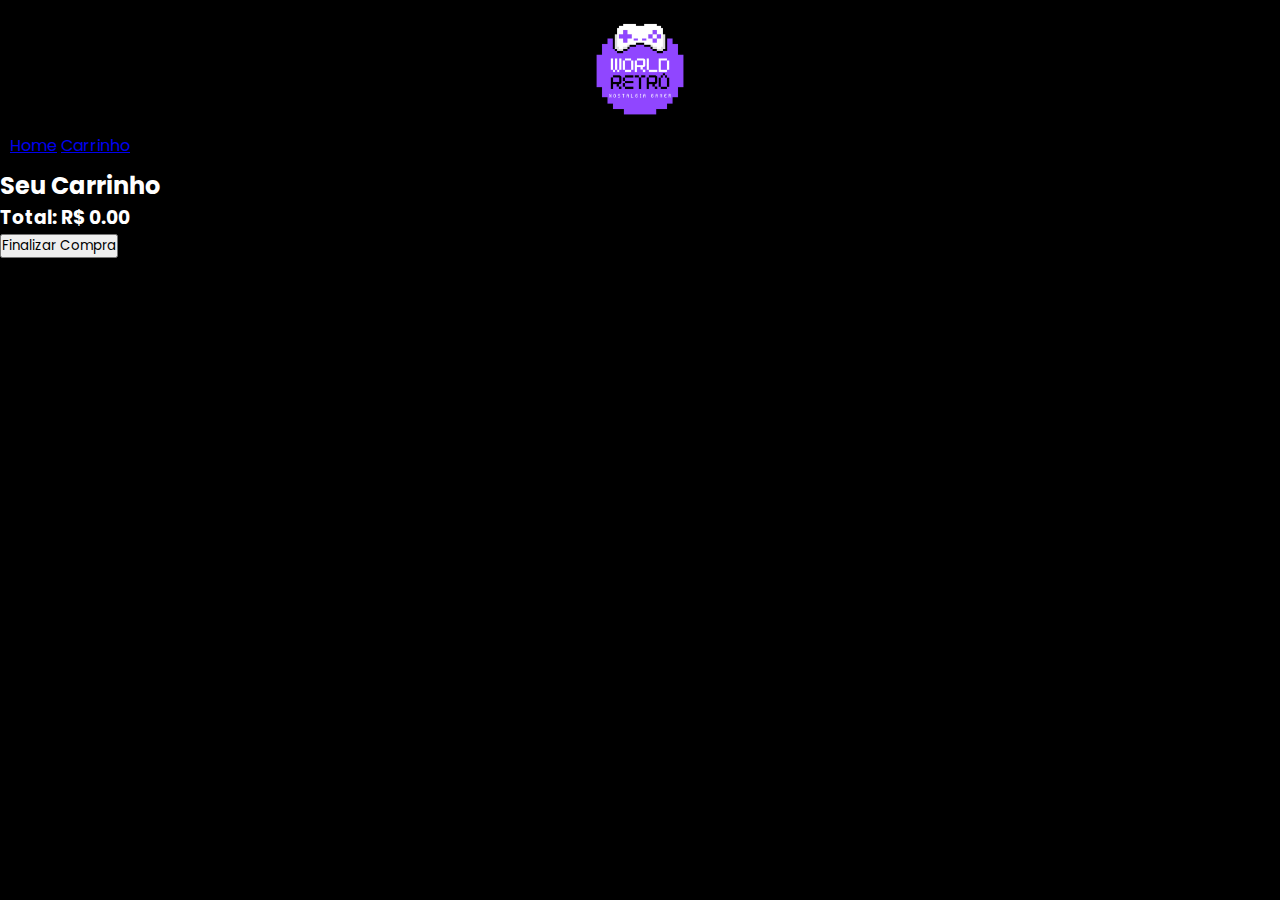
==== carrinho.html @ 5c6ddb3b "." ====
<!DOCTYPE html>
<html lang="pt-BR">
<head>
  <meta charset="UTF-8">
  <meta name="viewport" content="width=device-width, initial-scale=1.0">
  <link rel="stylesheet" href="style.css">
  <link rel="stylesheet" href="https://cdnjs.cloudflare.com/ajax/libs/font-awesome/6.0.0-beta3/css/all.min.css">
  <link rel="shortcut icon" href="imagens/favicon.png" type="image/x-icon">
  <link href="https://cdn.jsdelivr.net/npm/bootstrap-icons/font/bootstrap-icons.css" rel="stylesheet">
  <link href="https://cdnjs.cloudflare.com/ajax/libs/font-awesome/6.0.0-beta3/css/all.min.css" rel="stylesheet">
  <title>Carrinho - World Retrô</title>
</head>
<body>

<header>
  <div class="interface">
    <div class="logo">
      <img src="imagens/logo.png" alt="Logo World Retrô">
    </div>
    <nav>
      <a href="index.html">Home</a>
      <a href="carrinho.html">Carrinho</a>
    </nav>
  </div>
</header>

<main>
  <section class="carrinho">
    <h2>Seu Carrinho</h2>
    <div id="cartItems"></div> <!-- Aqui os itens do carrinho serão exibidos -->
    <div id="cartTotal">
      <h3>Total: R$ <span id="totalPrice">0,00</span></h3>
      <button onclick="finalizarCompra()">Finalizar Compra</button>
    </div>
  </section>
</main>

<script>
// Recuperando o carrinho do localStorage
let cart = JSON.parse(localStorage.getItem('cart')) || [];

// Função para atualizar a tela do carrinho
function updateCart() {
  const cartItemsDiv = document.getElementById('cartItems');
  const totalPriceElement = document.getElementById('totalPrice');

  // Limpa os itens atuais
  cartItemsDiv.innerHTML = '';

  // Adiciona os produtos ao carrinho
  cart.forEach((item, index) => {
    const itemDiv = document.createElement('div');
    itemDiv.classList.add('cart-item');
    itemDiv.innerHTML = `
      <p><strong>${item.name}</strong></p>
      <p>Preço: R$ ${item.price}</p>
      <button onclick="removeFromCart(${index})">Remover</button>
    `;
    cartItemsDiv.appendChild(itemDiv);
  });

  // Atualiza o total
  const total = cart.reduce((sum, item) => sum + parseFloat(item.price.replace('R$', '').replace(',', '.')), 0);
  totalPriceElement.textContent = total.toFixed(2);
}

// Função para remover um item do carrinho
function removeFromCart(index) {
  cart.splice(index, 1);  // Remove o item do carrinho
  localStorage.setItem('cart', JSON.stringify(cart));  // Salva novamente no localStorage
  updateCart();  // Atualiza a tela
}

// Função para finalizar a compra (apenas exibe uma mensagem)
function finalizarCompra() {
  alert('Compra finalizada com sucesso!');
  cart = [];  // Limpa o carrinho
  localStorage.setItem('cart', JSON.stringify(cart));  // Atualiza o carrinho no localStorage
  updateCart();  // Atualiza a tela
}

// Inicializa o carrinho
updateCart();
</script>

</body>
</html>
---- style.css ----
@charset "UTF-8";

@import url('https://fonts.googleapis.com/css2?family=Poppins:ital,wght@0,100;0,200;0,300;0,400;0,500;0,600;0,700;0,800;0,900;1,100;1,200;1,300;1,400;1,500;1,600;1,700;1,800;1,900&display=swap');

:root {
    --font1: 'Poppins', cursive, sans-serif;
    --primary-color: blueviolet;
    --secondary-color: darkviolet;
    --text-color: white;
    --background-color: black;
    --transition: .2s;
}

* {
    margin: 0;
    padding: 0;
    box-sizing: border-box;
    font-family: var(--font1);
}

html {
    scroll-behavior: smooth;
}

body {
    background-color: var(--background-color);
    color: var(--text-color);
    margin: 0;
}

header {
    position: relative;
    background-color: var(--background-color);
    width: 100%;
}

/* Cabeçalho e logo */
.interface {
    display: flex;
    flex-direction: column;
    justify-content: flex-start;
    align-items: center;
    padding: 10px;
    width: 100%;
}
    
header .logo img {
    width: 100px;
    height: auto;
    padding: 8px 0;
    cursor: pointer;
}


/* Estilos do campo de pesquisa */
.search {
    display: flex;
    justify-content: center;
    align-items: center;
    width: 100%; /* Ajuste para garantir que ocupe toda a largura disponível */
    margin: 15px 0;
}

.search input {
    width: 30%; /* Ajuste o tamanho do input para ficar proporcional */
    padding: 8px;
    border: 1px solid #ccc;
    border-radius: 4px;
    font-size: 16px;
}

.search button {
    background-color: blueviolet;
    border: none;
    padding: 10px 15px;
    cursor: pointer;
    border-radius: 4px;
    margin-left: 10px; /* Um pouco mais de espaço entre o botão e o input */
}

.search button i {
    color: white;
    font-size: 16px;
}


/*menu*/
nav {
    width: 100%;
}

.nav-menu {
    background-color: blueviolet;
    padding: 10px;
    margin-top: 10px;
    display: flex;
    justify-content: center;
    align-items: center;
    gap: 20px;
    width: 100%;
    z-index: 999;
    flex-wrap: wrap;
}

.nav-menu a {
    color: white;
    text-decoration: none;
    font-size: 16px;
    letter-spacing: 1.5px;
    transition: var(--transition);
}

.nav-menu a:hover {
    display: inline-block;
    transform: scale(1.07);
    transition: .2s;
    letter-spacing: 2px;
}

.hamburger-menu {
    display: none;
}

.actions {
    position: absolute;
    top: 30px;
    right: 20px;
    display: flex;
    gap: 5px;
}

.cadastro, .cart {
    background-color: var(--primary-color);
    padding: 8px 18px;
    border-radius: 10px;
    box-shadow: 0 2px 5px rgba(0, 0, 0, 0.2);
    text-align: center;
    transition: var(--transition);
    margin-right: 10px;
    display: flex;
    justify-content: center;
    align-items: center;
    width: 50px;
    height: 50px;
}

.cadastro a, .cart a {
    text-decoration: none;
    color: var(--text-color);
    font-size: 24px;
}

.cadastro a:hover, .cart a:hover {
    transform: scale(1.07);
}

/* Contador de itens no carrinho */
.cart {
    position: relative;
}

.cart span {
    position: absolute;
    top: -5px;
    right: -5px;
    background-color: red;
    color: white;
    font-size: 12px;
    font-weight: bold;
    border-radius: 50%;
    width: 18px;
    height: 18px;
    display: flex;
    justify-content: center;
    align-items: center;
}

/* Contêiner do banner */
.banner-container {
    position: relative;
    width: 100%;
    overflow: hidden;
}
  
/* Estilo para cada banner */
.banner {
    display: none; 
    width: 100%;
}

.banner img {
    width: 100%;
    height: auto;
    border-radius: 10px;
}

/* Apenas o banner ativo será exibido */
.banner.active {
    display: block;
}

/* Estilo das setas de navegação */
.arrow {
    position: absolute;
    top: 50%;
    transform: translateY(-50%);
    font-size: 30px;
    color: white;
    background-color: rgba(0, 0, 0, 0.5);
    padding: 10px;
    cursor: pointer;
    border-radius: 50%;
    z-index: 999;
}

.arrow.left {
    left: 10px;
}

.arrow.right {
    right: 10px;
}

.voltar-menu {
    margin: 8px 0;
    text-align: left;
}

.btn-voltar {
    display: inline-block;
    font-size: 14px;
    margin-left: 10px;
    padding: 8px 16px;
    background-color: blueviolet;
    color: white;
    text-decoration: none;
    border-radius: 5px;
    transition: background-color 0.3s ease;
}

.btn-voltar:hover {
    background-color: darkviolet;
}

/* Categorias */
.categorias {
    margin: 20px 0;
    text-align: center;
}

.cate ul {
    list-style: none;
    display: flex;
    justify-content: center;
    gap: 15px;
}

.cate button {
    padding: 10px 20px;
    font-size: 14px;
    background-color: var(--primary-color);
    color: var(--text-color);
    border: none;
    border-radius: 5px;
    cursor: pointer;
    transition: var(--transition);
}

.cate button:hover {
    background-color: var(--secondary-color);
    transform: scale(1.07);
}


/* Produtos */
.produtos {
    margin: 40px 0;
    text-align: center;
}
.produtos-container {
    position: relative;
    display: flex;
    align-items: center;
}

.produtos h2 {
    font-size: 25px;
    margin-top: 10px;
    margin-bottom: 20px;
    background-color: #6a0dad99;
}

.produtos-lista {
    display: flex;
    gap: 10px;
    overflow: hidden;
    width: 100%;
}

.produto-card {
    background-color: #fff;
    border-radius: 10px;
    box-shadow: 0 4px 10px rgba(0, 0, 0, 0.1);
    overflow: hidden;
    text-align: center;
    transition: var(--transition);
    width: 220px;
    padding: 7px;
    margin: 4px;
}

.scroll-left, .scroll-right {
    background-color: transparent;
    border: none;
    font-size: 30px;
    color: #333;
    position: absolute;
    top: 50%;
    transform: translateY(-50%);
    cursor: pointer;
    z-index: 10;
}

.scroll-left {
    left: 0;
}

.scroll-right {
    right: 0;
}

.scroll-left:hover, .scroll-right:hover {
    color: #6c63ff;
}

/* Adiciona um estilo de rolagem (opcional) */
.produtos-lista::-webkit-scrollbar {
    height: 8px;
}

.produtos-lista::-webkit-scrollbar-thumb {
    background-color: rgba(0, 0, 0, 0.5);
    border-radius: 4px;
}

.produto-card:hover {
    transform: scale(1.05);
    box-shadow: 0 6px 15px rgba(0, 0, 0, 0.2);
}

.produto-card img {
    width: 80%;
    max-width: 200px;
    height: auto;
    border-radius: 8px;
    display: block;
    margin: 0 auto;
}

/* Estilo para o parcelamento */
.produto-card .parcelamento {
    font-size: 14px;
    color: #c10d0d;
    margin-top: 3px;
    font-style: italic;
    font-weight: bold;
    visibility: visible;
    margin-bottom: 15px;
}

.produto-card h3 {
    color: rgb(97, 97, 97);
    font-size: 18px;
    margin: 10px 0;
}

.produto-card .preco {
    font-size: 17px;
    font-weight: bold;
    color: #27c038;
    margin: 10px 0;
}

.produto-card .desconto {
    font-size: 13px;
    font-weight: bold;
    color: #737573;
    margin: 10px 0;
    font-style: italic;
}

.produto-card button {
    background-color: var(--primary-color);
    color: #fff;
    padding: 10px 20px;
    border: none;
    border-radius: 10px;
    cursor: pointer;
    font-size: 16px;
    transition: var(--transition);
}

.produto-card button:hover {
    background-color: var(--secondary-color);
}

/* Estilos para o ícone do carrinho */
.cart {
    position: relative;
  }
  
  .cart a {
    display: flex;
    align-items: center;
    justify-content: center;
  }
  
  #cartCount {
    position: absolute;
    top: -5px;
    right: -5px;
    background-color: red;
    color: white;
    border-radius: 50%;
    padding: 3px 8px;
    font-size: 12px;
  }  

/* Modal - Estilos */
.modal {
    display: none;
    position: fixed;
    z-index: 1;
    left: 0;
    top: 0;
    width: 100%;
    height: 100%;
    overflow: auto;
    background-color: rgba(0, 0, 0, 0.4);
}

#modalImage {
    max-width: 80%;
    max-height: 300px;
    object-fit: contain;
    margin-bottom: 20px;
}

.modal-content {
    display: flex;
    flex-direction: column;
    align-items: center;
    justify-content: center;
    background-color: #fff;
    margin: 15% auto;
    padding: 20px;
    border: 1px solid #888;
    width: 80%;
    max-width: 800px;
    text-align: center;
    position: relative;
}

.close {
    color: #aaa;
    font-size: 28px;
    font-weight: bold;
    position: absolute;
    top: 10px;
    right: 10px;
}

.close:hover,
.close:focus {
    color: black;
    text-decoration: none;
    cursor: pointer;
}

/* Estilo para o preço no modal */
#modalPrice {
    color: rgb(34, 215, 34);
    font-weight: bold;
    font-size: 28px;
    text-align: center;
    display: block;
    margin: 10px auto;
}

/* Centralizar a seção do preço */
.price-container {
    text-align: center;
    width: 100%;
    margin-top: 10px;
}

#parcelamento {
    font-size: 16px;
    color: #c10d0d;
    margin-top: 3px;
    font-style: italic;
    font-weight: bold;
}

#modalDescription {
    font-size: 16px;
    line-height: 1.5;
    color: #333;
    margin-top: 20px;
    padding: 10px;
    background-color: #f9f9f9;
    border-radius: 5px;
    box-shadow: 0 2px 10px rgba(0, 0, 0, 0.1);
    max-width: 500px;
    word-wrap: break-word;
    text-align: center;
    white-space: pre-line;
}

/* Botão Adicionar ao Carrinho */
#addToCart {
    padding: 12px 20px;
    background-color: var(--primary-color);
    color: white;
    border: none;
    border-radius: 5px;
    margin-top: 10px;
    cursor: pointer;
}

#addToCart:hover {
    background-color: #0056b3;
}

/* Estilo para o formulário de cálculo de frete */
.frete {
    text-align: center;
    margin-top: 10px;
    padding: 15px;
    background-color: #f9f9f9;
    border-radius: 8px;
    box-shadow: 0 2px 10px rgba(0, 0, 0, 0.1);
    width: 100%;
    max-width: 900px;
    margin-left: auto;
    margin-right: auto;
    display: flex;
    justify-content: center;
    align-items: center;
    height: 80px;
}

/* Ajuste do campo de input */
.frete input {
    padding: 10px;
    width: 70%;
    border: 1px solid #ccc;
    border-radius: 5px;
    font-size: 16px;
    margin-right: 10px;
}

/* Ajuste do botão */
.frete button {
    background-color: var(--primary-color);
    color: white;
    border: none;
    padding: 10px 20px;
    border-radius: 5px;
    font-size: 16px;
    cursor: pointer;
}

/* Efeito de hover para o botão de calcular frete */
.frete button:hover {
    background-color: var(--secondary-color);
}

/* Estilo para mostrar o resultado do frete */
#freteResultado {
    font-size: 18px;
    color: #27c038;
    margin-top: 15px;
}

/* Ajustes para o botão de "Adicionar ao Carrinho" */
#addToCart {
    padding: 8px 15px;
    background-color: var(--primary-color);
    color: white;
    border: none;
    border-radius: 5px;
    font-size: 14px;
    cursor: pointer;
    margin-top: 10px;
    transition: background-color 0.3s;
    display: inline-block;
}

/* Efeito de hover para o botão de "Adicionar ao Carrinho" */
#addToCart:hover {
    background-color: var(--secondary-color);
}

/* Estilo da área de login */

.login-section {
    display: flex;
    justify-content: center;
    align-items: center;
    padding: 20px 20px;
    background-color: #000000;
}
  
.login-container {
    width: 100%;
    max-width: 480px;
    background-color: var(--primary-color);
    padding: 20px;
    border-radius: 10px;
    margin-bottom: 20px;
    box-shadow: 0 4px 8px rgba(0, 0, 0, 0.1);
}

.login-container h2 {
    text-align: center;
    margin-bottom: 20px;
    font-size: 24px;
    color: #ffffff;
}

.login-form {
    display: flex;
    flex-direction: column;
}

.login-form label {
    margin-bottom: 5px;
    font-size: 14px;
    color: #ffffff;
}

.login-form input {
    padding: 10px;
    margin-bottom: 15px;
    border: 1px solid #ccc;
    border-radius: 5px;
    font-size: 14px;
}

.login-form input:focus {
    border-color: #0b0b0b;
    outline: none;
}

.login-button {
    padding: 10px 20px;
    background-color: #363434;
    color: #fff;
    border: none;
    border-radius: 8px;
    font-size: 16px;
    cursor: pointer;
    transition: background-color 0.3s;
}

.login-button:hover {
    background-color: #0cf700;
}

.cadastro-link {
    text-align: center;
    margin-top: 15px;
    font-size: 13px;
    font-weight: bold;
    font-style: italic;
}

.cadastro-link a {
    color: #ffffff;
    text-decoration: none;
}

.cadastro-link a:hover {
    text-decoration: underline;
}


/* Rodapé */
footer {
    background-color: #59009dbc;
    color: var(--text-color);
    padding: 40px 20px;
    text-align: center;
}

.footer-container {
    display: flex;
    justify-content: space-between;
    align-items: flex-start;
    max-width: 1100px;
    margin: 0 auto;
    flex-wrap: wrap;
    gap: 20px;
}

.footer-info,
.footer-social {
    flex: 1; 
    min-width: 300px;
}

.footer-info {
    text-align: left;
    font-style: italic;
}

.footer-social {
    text-align: right;
}

.social-icons {
    display: flex;
    justify-content: flex-end;
    gap: 20px;
}

.social-icon {
    font-size: 30px;
    color: var(--text-color);
    transition: var(--transition);
}

.social-icon:hover {
    transform: scale(1.1);
}


@media (max-width: 430px) {

    .cart {
        position: relative;
      }
    
      .nav-menu {
        display: none; /* Esconde o menu em telas menores */
      }
    
      .hamburger-menu {
        display: block; /* Mostra o menu hamburguer em telas menores */
      }
    
      .produtos-container {
        flex-direction: column; /* Exibe os produtos em uma coluna */
        align-items: center;
      }
    
      .produto-card {
        margin-bottom: 20px;
      }

    .hamburger-menu i {
        font-size: 30px;
        margin-left: 10px;
        display: block;

    }

    nav {
        justify-content: space-between;
        padding: 10px 20px;
    }

    .nav-menu {
        display: none;
        flex-direction: column;
        position: absolute;
        top: 60px;
        right: 0;
        width: 100%;
        padding: 10px 20px;
        border-radius: 0 0 10px 10px;
        box-shadow: 0 4px 10px rgba(0, 0, 0, 0.2);
        z-index: 1000;
    }

    .nav-menu.active {
        display: block;
    }

    .hamburger-menu {
        display: flex;
        justify-content: center; /* Centraliza horizontalmente */
        align-items: center;     /* Centraliza verticalmente */
        width: 100%;             /* Garante que a largura ocupe 100% da tela */
    }

    .cadastro, .cart {
        margin-right: 0;
        margin-bottom: 10px;
        width: 100%;
        height: auto;
        padding: 13px;
    }

    .cadastro a, .cart a {
        font-size: 15px;
    }

    .search input { 
        width: 70%;
    }

    .search {
        margin: 10px 0;
        width: 100%;
    }
    
    .search button {
        padding: 10px 18px;
    }

    .categorias {
        padding: 9px;
    }
    
    .cate ul {
        display: flex;
        flex-wrap: wrap;
        justify-content: space-between;
        padding: 0;
        margin: 0;
        list-style: none;
    }
    
    .cate ul li {
        flex: 1 1 45%;
        text-align: center;
        margin: 5px;
    }
    
    .cate button {
        width: 100%;
        padding: 9px 0;
        font-size: 15px;
        background-color: #6a0dad;
        color: white;
        border: none;
        border-radius: 7px;
        cursor: pointer;
    }

    .cate button:hover {
        background-color: #5a009d;
    }

    .login-section {
        margin-top: 8px; /* Ajuste a margem superior do login */
    }

    .produtos {
        margin-bottom: 8px;
    }

    .produtos h2 {
        font-size: 18px;
        margin-top: 4px;
        padding: 4px;
        line-height: 1.2;
    }

    .produtos-lista {
        display: flex; /* Alinha os produtos na horizontal */
        overflow-x: scroll; /* Permite a rolagem horizontal */
        gap: 16px; /* Espaço entre os cards */
        padding-bottom: 16px; /* Espaço para a barra de rolagem */
        scroll-snap-type: x mandatory; /* Impede que a rolagem seja aleatória, fazendo os produtos se "encaixarem" ao rolar */
        -ms-overflow-style: none;  /* Desativa a barra de rolagem no Internet Explorer */
        scrollbar-width: none; /* Remove a barra de rolagem no Firefox */
        /* Esconde a barra de rolagem para todos os navegadores modernos */
        ::-webkit-scrollbar {
            display: none; 
        }
    }

    .produto-card {
        flex: 0 0 90%; /* No celular, ocupa 90% da largura */
    }

    .produto-card img {
        border-radius: 5px;
        width: 100%; /* Faz a imagem ocupar toda a largura do card */
        height: auto;
    }

    .produto-card h3 {
        font-size: 14px;
        line-height: 1.3;
    }

    .produto-card .preco {
        font-size: 12px;
        line-height: 1;
    }

    .produto-card button {
        padding: 4px 8px; /* Diminui o botão */
        font-size: 12px; 
    }


    .footer-container {
        flex-direction: column;
        align-items: center;
        text-align: center;
    }

    .footer-info,
    .footer-social {
        text-align: center;
        flex: 1;
    }

    .social-icons {
        justify-content: center;
    }
}

@media (max-width: 768px) {
    .hamburger-menu {
        display: flex;
        align-items: center;
        cursor: pointer;
    }

    nav {
        position: relative;
    }

    .nav-menu {
        display: none;
        flex-direction: column;
        position: absolute;
        top: 5px;
        right: 0;
        width: 100%;
        padding: 10px 20px;
        border-radius: 10px 10px 10px 10px;
        box-shadow: 0 4px 10px rgba(0, 0, 0, 0.2);
        z-index: 1000;
    }

    .nav-menu ul {
        list-style: none;
        margin: 0;
        padding: 0;
    }

    .nav-menu ul li {
        margin: 10px 0;
        text-align: center;
    }

    .nav-menu ul li a {
        text-decoration: none;
        color: #333;
        font-size: 18px;
    }

    .nav-menu ul li a:hover {
        color: #6a0dad;
    }

    .nav-menu.active {
        display: flex;
    }

    .produtos-lista {
        overflow-x: auto;
    }
    
    .produto-card {
        flex: 0 0 45%; /* Ocupa 45% da largura */
    }

}

@media (min-width: 769px) {
    .hamburger-menu {
        display: none;
    }

    .nav-menu {
        display: flex;
        flex-direction: row;
        position: static;
        background-color: #6a0dad;
        box-shadow: none;
    }

    .nav-menu ul {
        display: flex;
        flex-direction: row;
        gap: 15px;
        list-style: none;
        margin: 0;
        padding: 0;
    }

    .nav-menu ul li {
        margin: 0 15px;
    }

    .nav-menu ul li a {
        text-decoration: none;
        color: #333;
        font-size: 18px;
    }

    .nav-menu ul li a:hover {
        color: #6a0dad;
    }
}

/* Responsividade para dispositivos móveis */
@media (max-width: 768px) {
    .modal-content {
        width: 80%;
    }

    #cep {
        width: 100%;
        margin-bottom: 10px;
    }

    #calcularFrete {
        width: 100%;
    }

    #modalImage {
        max-width: 85%; /* Reduz a largura da imagem */
        max-height: 250px; /* Define um limite menor para altura */
    }
}
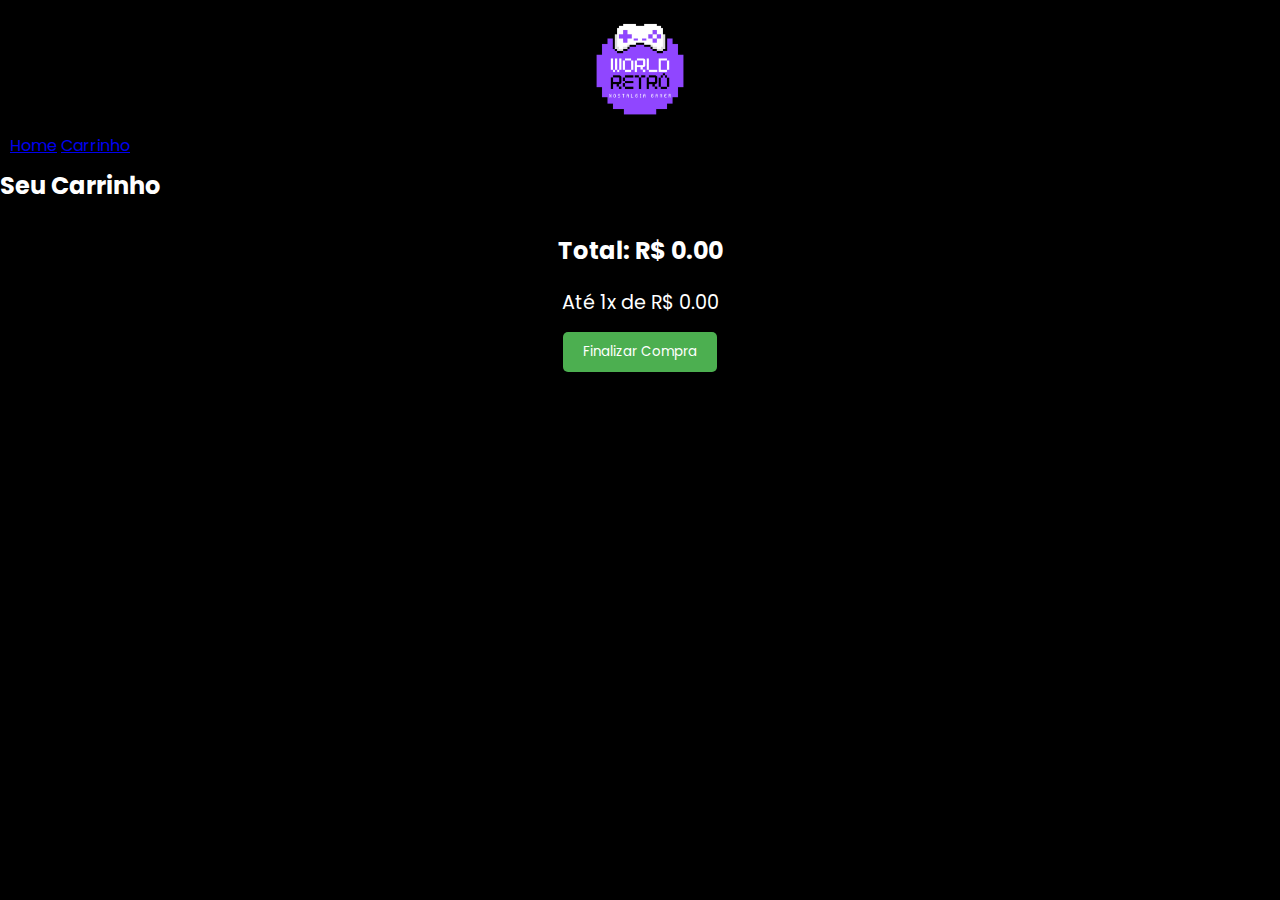
==== commit 8ec28a63: "." ====
--- a/carrinho.html
+++ b/carrinho.html
@@ -7,7 +7,6 @@
   <link rel="stylesheet" href="https://cdnjs.cloudflare.com/ajax/libs/font-awesome/6.0.0-beta3/css/all.min.css">
   <link rel="shortcut icon" href="imagens/favicon.png" type="image/x-icon">
   <link href="https://cdn.jsdelivr.net/npm/bootstrap-icons/font/bootstrap-icons.css" rel="stylesheet">
-  <link href="https://cdnjs.cloudflare.com/ajax/libs/font-awesome/6.0.0-beta3/css/all.min.css" rel="stylesheet">
   <title>Carrinho - World Retrô</title>
 </head>
 <body>
@@ -30,6 +29,9 @@
     <div id="cartItems"></div> <!-- Aqui os itens do carrinho serão exibidos -->
     <div id="cartTotal">
       <h3>Total: R$ <span id="totalPrice">0,00</span></h3>
+      <div id="installments">
+        <!-- Opções de parcelamento serão exibidas aqui -->
+      </div>
       <button onclick="finalizarCompra()">Finalizar Compra</button>
     </div>
   </section>
@@ -43,6 +45,7 @@
 function updateCart() {
   const cartItemsDiv = document.getElementById('cartItems');
   const totalPriceElement = document.getElementById('totalPrice');
+  const installmentsDiv = document.getElementById('installments');
 
   // Limpa os itens atuais
   cartItemsDiv.innerHTML = '';
@@ -50,11 +53,16 @@
   // Adiciona os produtos ao carrinho
   cart.forEach((item, index) => {
     const itemDiv = document.createElement('div');
-    itemDiv.classList.add('cart-item');
+    itemDiv.classList.add('produto-carrinho');
     itemDiv.innerHTML = `
-      <p><strong>${item.name}</strong></p>
-      <p>Preço: R$ ${item.price}</p>
-      <button onclick="removeFromCart(${index})">Remover</button>
+      <div class="produto-imagem">
+        <img src="${item.image}" alt="${item.name}">
+      </div>
+      <div class="produto-info">
+        <p><strong>${item.name}</strong></p>
+        <p>Preço: R$ ${item.price}</p>
+        <button onclick="removeFromCart(${index})">Remover</button>
+      </div>
     `;
     cartItemsDiv.appendChild(itemDiv);
   });
@@ -62,6 +70,10 @@
   // Atualiza o total
   const total = cart.reduce((sum, item) => sum + parseFloat(item.price.replace('R$', '').replace(',', '.')), 0);
   totalPriceElement.textContent = total.toFixed(2);
+
+  // Exibe as opções de parcelamento
+  const installments = getInstallments(total);
+  installmentsDiv.innerHTML = `Até ${installments}x de R$ ${(total / installments).toFixed(2)}`;
 }
 
 // Função para remover um item do carrinho
@@ -69,6 +81,14 @@
   cart.splice(index, 1);  // Remove o item do carrinho
   localStorage.setItem('cart', JSON.stringify(cart));  // Salva novamente no localStorage
   updateCart();  // Atualiza a tela
+}
+
+// Função para calcular o número de parcelas
+function getInstallments(total) {
+  if (total <= 100) return 1;  // Se o total for menor ou igual a 100, não permite parcelamento
+  if (total <= 200) return 3;  // Para totais entre 100 e 200, parcela em até 3 vezes
+  if (total <= 300) return 6;  // Para totais entre 200 e 300, parcela em até 6 vezes
+  return 12;  // Para totais acima de 300, parcela em até 12 vezes
 }
 
 // Função para finalizar a compra (apenas exibe uma mensagem)
--- a/style.css
+++ b/style.css
@@ -163,17 +163,117 @@
     position: absolute;
     top: -5px;
     right: -5px;
-    background-color: red;
+    background-color: #8e44ad; /* Cor roxa para combinar com o tema do site */
     color: white;
-    font-size: 12px;
+    font-size: 14px; /* Tamanho do texto ajustado */
     font-weight: bold;
     border-radius: 50%;
-    width: 18px;
-    height: 18px;
+    width: 20px; /* Tamanho do círculo */
+    height: 20px; /* Tamanho do círculo */
     display: flex;
     justify-content: center;
     align-items: center;
-}
+    border: 2px solid white; /* Borda branca para destacar */
+    box-shadow: 0 2px 5px rgba(0, 0, 0, 0.2); /* Sombrinha suave */
+    transition: all 0.3s ease-in-out; /* Transição suave */
+}
+
+.cart span:hover {
+    transform: scale(1.2); /* Efeito de zoom quando o usuário passa o mouse */
+}
+
+/* Estilo para o carrinho */
+#carrinhoItens {
+    margin-bottom: 20px;
+}
+
+/* Estilo de cada produto no carrinho */
+.produto-carrinho {
+    display: flex;
+    align-items: center;
+    margin-bottom: 15px;
+    padding: 15px;
+    background-color: #f9f9f9;
+    border-radius: 8px;
+    box-shadow: 0 0 10px rgba(0, 0, 0, 0.1);
+}
+
+/* Estilo para a imagem do produto */
+.produto-carrinho .produto-imagem img {
+    width: 80px;
+    height: 80px;
+    object-fit: cover;
+    border-radius: 5px;
+    margin-right: 20px;
+}
+
+/* Estilo para as informações do produto */
+.produto-carrinho .produto-info {
+    flex-grow: 1;
+}
+
+.produto-carrinho .produto-info p {
+    margin: 5px 0;
+}
+
+/* Estilo para o botão de remover item */
+.produto-carrinho .produto-info button {
+    background-color: #f44b61;
+    color: white;
+    padding: 5px 15px;
+    border: none;
+    border-radius: 5px;
+    cursor: pointer;
+}
+
+.produto-carrinho .produto-info button:hover {
+    background-color: #e03a4d;
+}
+
+/* Estilo para a área do total e ações */
+#cartTotal {
+    display: flex;
+    flex-direction: column;
+    align-items: center;
+    margin-top: 30px;
+}
+
+/* Estilo para o total do carrinho */
+#cartTotal h3 {
+    font-size: 1.5em;
+    margin-bottom: 10px;
+}
+
+/* Estilo para o botão de finalizar compra */
+#cartTotal button {
+    background-color: #4CAF50;
+    color: white;
+    padding: 10px 20px;
+    border: none;
+    border-radius: 5px;
+    cursor: pointer;
+    margin: 5px;
+}
+
+#cartTotal button:hover {
+    background-color: #45a049;
+}
+
+/* Estilo para as opções de parcelamento */
+#installments {
+    margin: 10px 0;
+    font-size: 1.2em;
+}
+
+/* Estilo para o botão de continuar comprando */
+#cartTotal button:nth-child(2) {
+    background-color: #f5a623;
+}
+
+#cartTotal button:nth-child(2):hover {
+    background-color: #e4941f;
+}
+
 
 /* Contêiner do banner */
 .banner-container {
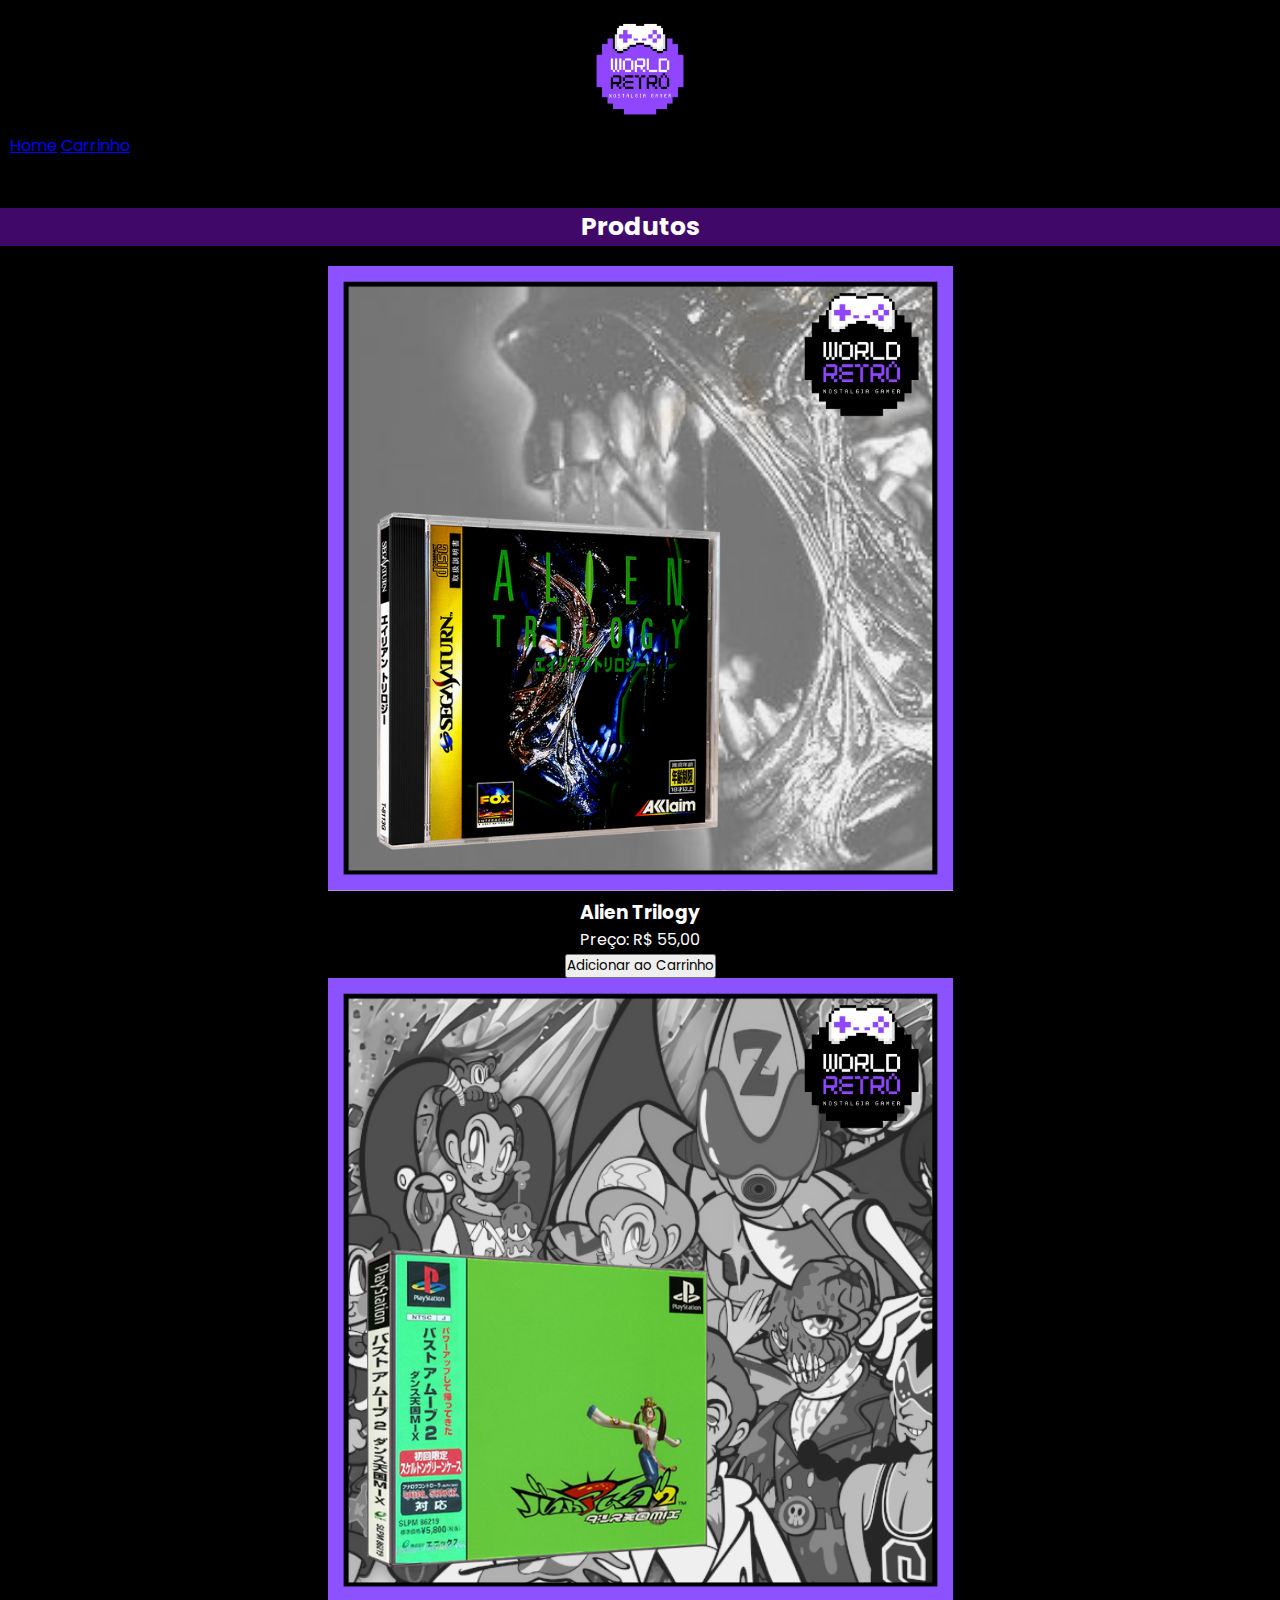
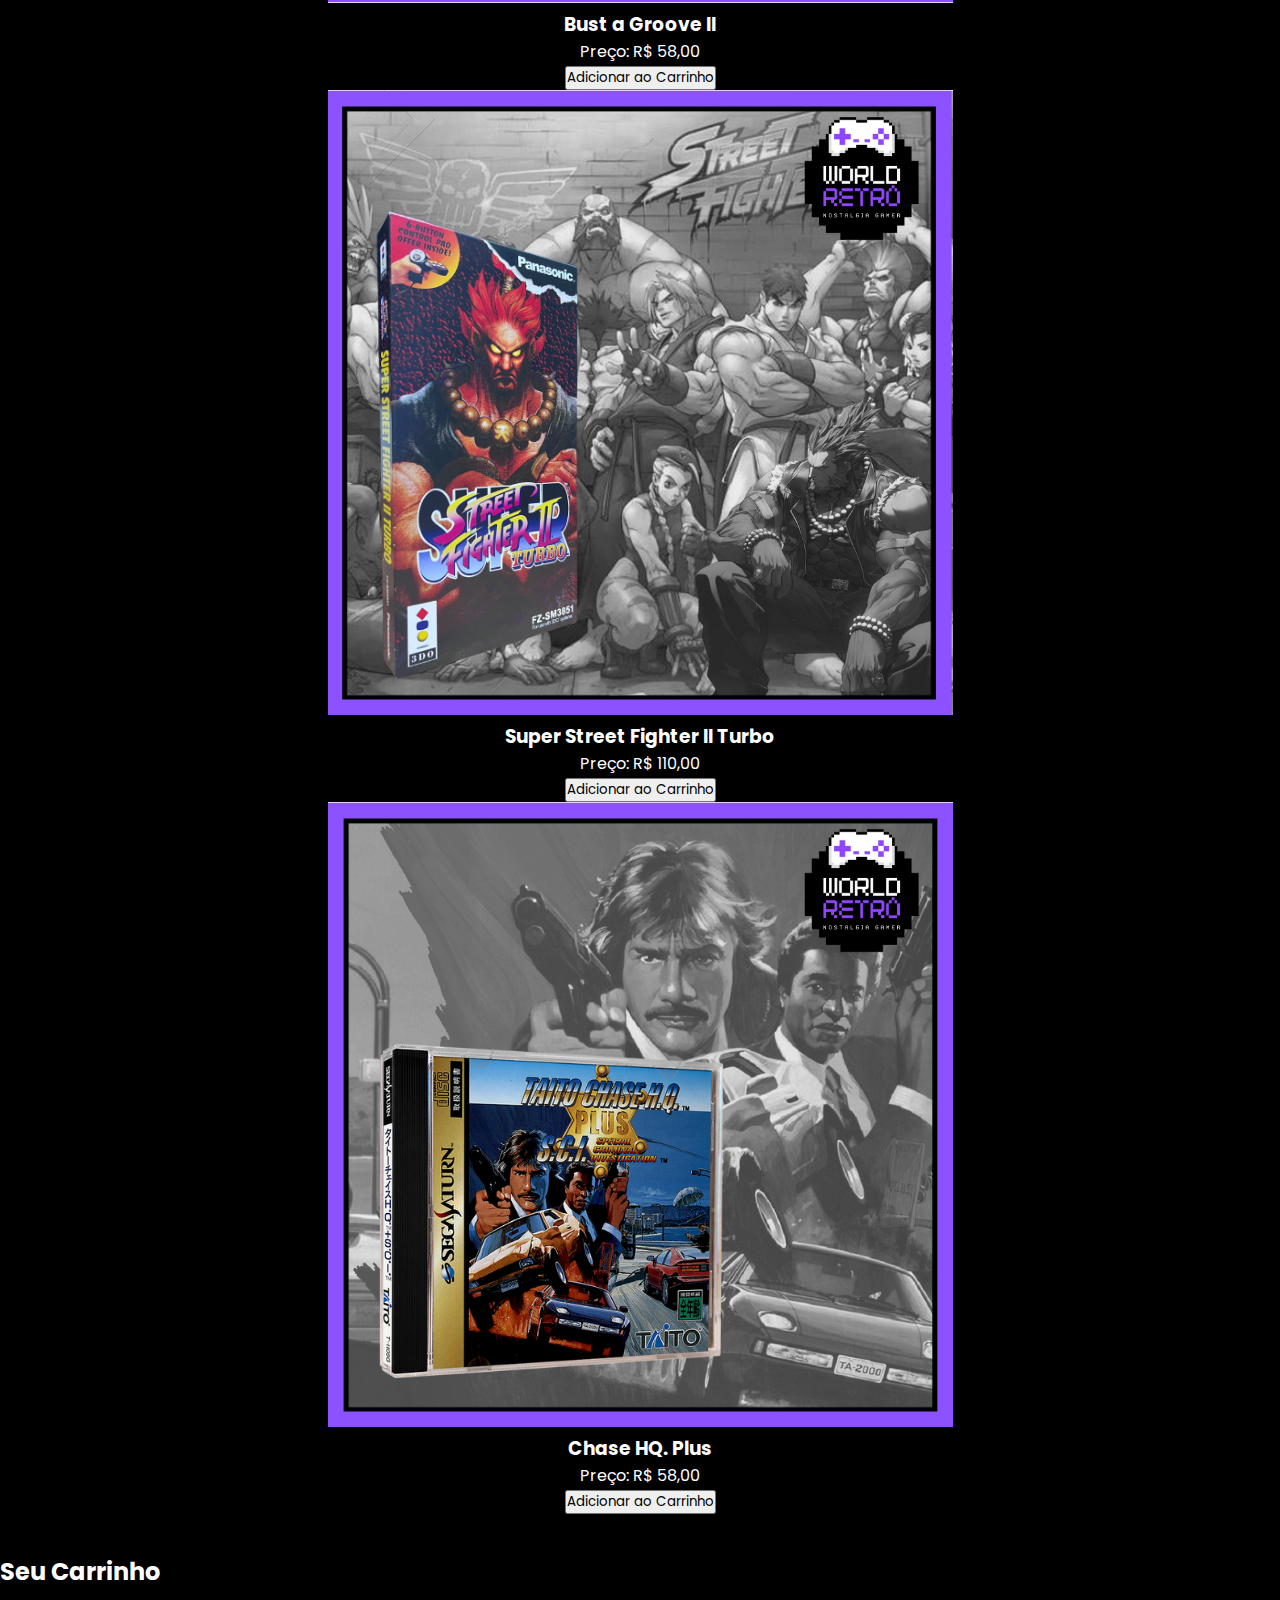
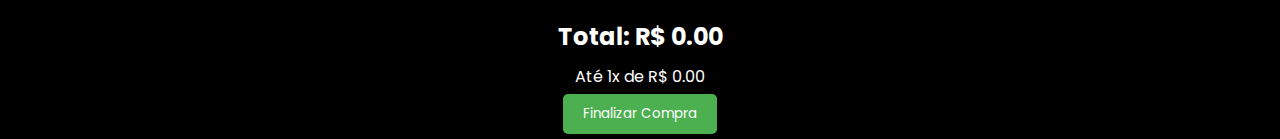
==== commit 5ad87ae9: "." ====
--- a/carrinho.html
+++ b/carrinho.html
@@ -24,6 +24,43 @@
 </header>
 
 <main>
+  <section class="produtos">
+    <h2>Produtos</h2>
+
+    <!-- Produto 1 -->
+    <div class="produto">
+      <img src="imagens/alien.png" alt="Alien Trilogy">
+      <h3>Alien Trilogy</h3>
+      <p>Preço: R$ 55,00</p>
+      <button onclick="addToCart({name: 'Alien Trilogy', price: 'R$ 55,00', image: 'imagens/alien.png'})">Adicionar ao Carrinho</button>
+    </div>
+
+    <!-- Produto 2 -->
+    <div class="produto">
+      <img src="imagens/groove.png" alt="Bust a Groove II">
+      <h3>Bust a Groove II</h3>
+      <p>Preço: R$ 58,00</p>
+      <button onclick="addToCart({name: 'Bust a Groove II', price: 'R$ 58,00', image: 'imagens/groove.png'})">Adicionar ao Carrinho</button>
+    </div>
+
+    <!-- Produto 3 -->
+    <div class="produto">
+      <img src="imagens/street.png" alt="Super Street Fighter II Turbo">
+      <h3>Super Street Fighter II Turbo</h3>
+      <p>Preço: R$ 110,00</p>
+      <button onclick="addToCart({name: 'Super Street Fighter II Turbo', price: 'R$ 110,00', image: 'imagens/street.png'})">Adicionar ao Carrinho</button>
+    </div>
+
+    <!-- Produto 4 -->
+    <div class="produto">
+      <img src="imagens/chase.png" alt="Chase HQ. Plus">
+      <h3>Chase HQ. Plus</h3>
+      <p>Preço: R$ 58,00</p>
+      <button onclick="addToCart({name: 'Chase HQ. Plus', price: 'R$ 58,00', image: 'imagens/chase.png'})">Adicionar ao Carrinho</button>
+    </div>
+
+  </section>
+
   <section class="carrinho">
     <h2>Seu Carrinho</h2>
     <div id="cartItems"></div> <!-- Aqui os itens do carrinho serão exibidos -->
@@ -38,6 +75,21 @@
 </main>
 
 <script>
+// Função para adicionar ao carrinho
+function addToCart(product) {
+  // Recuperando o carrinho atual ou criando um novo
+  let cart = JSON.parse(localStorage.getItem('cart')) || [];
+
+  // Adiciona o produto ao carrinho
+  cart.push(product);
+
+  // Salva o carrinho atualizado no localStorage
+  localStorage.setItem('cart', JSON.stringify(cart));
+
+  // Atualiza a tela do carrinho
+  updateCart();
+}
+
 // Recuperando o carrinho do localStorage
 let cart = JSON.parse(localStorage.getItem('cart')) || [];
 
@@ -53,14 +105,12 @@
   // Adiciona os produtos ao carrinho
   cart.forEach((item, index) => {
     const itemDiv = document.createElement('div');
-    itemDiv.classList.add('produto-carrinho');
+    itemDiv.classList.add('cart-item');
     itemDiv.innerHTML = `
-      <div class="produto-imagem">
-        <img src="${item.image}" alt="${item.name}">
-      </div>
-      <div class="produto-info">
+      <img src="${item.image}" alt="${item.name}" class="cart-item-image">
+      <div>
         <p><strong>${item.name}</strong></p>
-        <p>Preço: R$ ${item.price}</p>
+        <p>Preço: ${item.price}</p>
         <button onclick="removeFromCart(${index})">Remover</button>
       </div>
     `;
--- a/style.css
+++ b/style.css
@@ -11,6 +11,7 @@
     --transition: .2s;
 }
 
+/* Reset de estilos globais */
 * {
     margin: 0;
     padding: 0;
@@ -28,13 +29,13 @@
     margin: 0;
 }
 
+/* Estilos do cabeçalho */
 header {
     position: relative;
     background-color: var(--background-color);
     width: 100%;
 }
 
-/* Cabeçalho e logo */
 .interface {
     display: flex;
     flex-direction: column;
@@ -43,7 +44,7 @@
     padding: 10px;
     width: 100%;
 }
-    
+
 header .logo img {
     width: 100px;
     height: auto;
@@ -51,18 +52,17 @@
     cursor: pointer;
 }
 
-
 /* Estilos do campo de pesquisa */
 .search {
     display: flex;
     justify-content: center;
     align-items: center;
-    width: 100%; /* Ajuste para garantir que ocupe toda a largura disponível */
+    width: 100%;
     margin: 15px 0;
 }
 
 .search input {
-    width: 30%; /* Ajuste o tamanho do input para ficar proporcional */
+    width: 30%;
     padding: 8px;
     border: 1px solid #ccc;
     border-radius: 4px;
@@ -75,7 +75,7 @@
     padding: 10px 15px;
     cursor: pointer;
     border-radius: 4px;
-    margin-left: 10px; /* Um pouco mais de espaço entre o botão e o input */
+    margin-left: 10px;
 }
 
 .search button i {
@@ -83,8 +83,7 @@
     font-size: 16px;
 }
 
-
-/*menu*/
+/* Estilos do menu */
 nav {
     width: 100%;
 }
@@ -121,6 +120,7 @@
     display: none;
 }
 
+/* Estilos das ações do menu (cadastro, carrinho) */
 .actions {
     position: absolute;
     top: 30px;
@@ -154,7 +154,7 @@
     transform: scale(1.07);
 }
 
-/* Contador de itens no carrinho */
+/* Estilos do contador de itens no carrinho */
 .cart {
     position: relative;
 }
@@ -163,31 +163,30 @@
     position: absolute;
     top: -5px;
     right: -5px;
-    background-color: #8e44ad; /* Cor roxa para combinar com o tema do site */
+    background-color: #8e44ad;
     color: white;
-    font-size: 14px; /* Tamanho do texto ajustado */
+    font-size: 14px;
     font-weight: bold;
     border-radius: 50%;
-    width: 20px; /* Tamanho do círculo */
-    height: 20px; /* Tamanho do círculo */
+    width: 20px;
+    height: 20px;
     display: flex;
     justify-content: center;
     align-items: center;
-    border: 2px solid white; /* Borda branca para destacar */
-    box-shadow: 0 2px 5px rgba(0, 0, 0, 0.2); /* Sombrinha suave */
-    transition: all 0.3s ease-in-out; /* Transição suave */
+    border: 2px solid white;
+    box-shadow: 0 2px 5px rgba(0, 0, 0, 0.2);
+    transition: all 0.3s ease-in-out;
 }
 
 .cart span:hover {
-    transform: scale(1.2); /* Efeito de zoom quando o usuário passa o mouse */
-}
-
-/* Estilo para o carrinho */
+    transform: scale(1.2);
+}
+
+/* Estilos do carrinho de compras */
 #carrinhoItens {
     margin-bottom: 20px;
 }
 
-/* Estilo de cada produto no carrinho */
 .produto-carrinho {
     display: flex;
     align-items: center;
@@ -198,16 +197,14 @@
     box-shadow: 0 0 10px rgba(0, 0, 0, 0.1);
 }
 
-/* Estilo para a imagem do produto */
 .produto-carrinho .produto-imagem img {
-    width: 80px;
-    height: 80px;
+    width: 60px;
+    height: 60px;
     object-fit: cover;
     border-radius: 5px;
     margin-right: 20px;
 }
 
-/* Estilo para as informações do produto */
 .produto-carrinho .produto-info {
     flex-grow: 1;
 }
@@ -216,7 +213,6 @@
     margin: 5px 0;
 }
 
-/* Estilo para o botão de remover item */
 .produto-carrinho .produto-info button {
     background-color: #f44b61;
     color: white;
@@ -230,7 +226,7 @@
     background-color: #e03a4d;
 }
 
-/* Estilo para a área do total e ações */
+/* Estilos para o total e ações no carrinho */
 #cartTotal {
     display: flex;
     flex-direction: column;
@@ -238,13 +234,11 @@
     margin-top: 30px;
 }
 
-/* Estilo para o total do carrinho */
 #cartTotal h3 {
     font-size: 1.5em;
     margin-bottom: 10px;
 }
 
-/* Estilo para o botão de finalizar compra */
 #cartTotal button {
     background-color: #4CAF50;
     color: white;
@@ -259,13 +253,7 @@
     background-color: #45a049;
 }
 
-/* Estilo para as opções de parcelamento */
-#installments {
-    margin: 10px 0;
-    font-size: 1.2em;
-}
-
-/* Estilo para o botão de continuar comprando */
+/* Estilos para o botão de continuar comprando */
 #cartTotal button:nth-child(2) {
     background-color: #f5a623;
 }
@@ -274,17 +262,15 @@
     background-color: #e4941f;
 }
 
-
-/* Contêiner do banner */
+/* Estilos do banner */
 .banner-container {
     position: relative;
     width: 100%;
     overflow: hidden;
 }
-  
-/* Estilo para cada banner */
+
 .banner {
-    display: none; 
+    display: none;
     width: 100%;
 }
 
@@ -294,12 +280,10 @@
     border-radius: 10px;
 }
 
-/* Apenas o banner ativo será exibido */
 .banner.active {
     display: block;
 }
 
-/* Estilo das setas de navegação */
 .arrow {
     position: absolute;
     top: 50%;
@@ -321,6 +305,7 @@
     right: 10px;
 }
 
+/* Estilos para o botão de voltar ao menu */
 .voltar-menu {
     margin: 8px 0;
     text-align: left;
@@ -342,7 +327,7 @@
     background-color: darkviolet;
 }
 
-/* Categorias */
+/* Estilos das categorias */
 .categorias {
     margin: 20px 0;
     text-align: center;
@@ -370,13 +355,12 @@
     background-color: var(--secondary-color);
     transform: scale(1.07);
 }
-
-
 /* Produtos */
 .produtos {
     margin: 40px 0;
     text-align: center;
 }
+
 .produtos-container {
     position: relative;
     display: flex;
@@ -507,15 +491,15 @@
 /* Estilos para o ícone do carrinho */
 .cart {
     position: relative;
-  }
-  
-  .cart a {
+}
+
+.cart a {
     display: flex;
     align-items: center;
     justify-content: center;
-  }
-  
-  #cartCount {
+}
+
+#cartCount {
     position: absolute;
     top: -5px;
     right: -5px;
@@ -524,7 +508,7 @@
     border-radius: 50%;
     padding: 3px 8px;
     font-size: 12px;
-  }  
+}
 
 /* Modal - Estilos */
 .modal {
@@ -631,7 +615,6 @@
 #addToCart:hover {
     background-color: #0056b3;
 }
-
 /* Estilo para o formulário de cálculo de frete */
 .frete {
     text-align: center;
@@ -703,7 +686,6 @@
 }
 
 /* Estilo da área de login */
-
 .login-section {
     display: flex;
     justify-content: center;
@@ -711,7 +693,7 @@
     padding: 20px 20px;
     background-color: #000000;
 }
-  
+
 .login-container {
     width: 100%;
     max-width: 480px;
@@ -785,7 +767,6 @@
     text-decoration: underline;
 }
 
-
 /* Rodapé */
 footer {
     background-color: #59009dbc;
@@ -835,35 +816,34 @@
     transform: scale(1.1);
 }
 
-
+/* Responsividade para telas menores que 430px */
 @media (max-width: 430px) {
 
     .cart {
         position: relative;
-      }
-    
-      .nav-menu {
+    }
+  
+    .nav-menu {
         display: none; /* Esconde o menu em telas menores */
-      }
-    
-      .hamburger-menu {
+    }
+  
+    .hamburger-menu {
         display: block; /* Mostra o menu hamburguer em telas menores */
-      }
-    
-      .produtos-container {
+    }
+  
+    .produtos-container {
         flex-direction: column; /* Exibe os produtos em uma coluna */
         align-items: center;
-      }
-    
-      .produto-card {
+    }
+  
+    .produto-card {
         margin-bottom: 20px;
-      }
+    }
 
     .hamburger-menu i {
         font-size: 30px;
         margin-left: 10px;
         display: block;
-
     }
 
     nav {
@@ -1008,7 +988,6 @@
         font-size: 12px; 
     }
 
-
     .footer-container {
         flex-direction: column;
         align-items: center;
@@ -1026,6 +1005,7 @@
     }
 }
 
+/* Responsividade para telas menores que 768px */
 @media (max-width: 768px) {
     .hamburger-menu {
         display: flex;
@@ -1082,9 +1062,9 @@
     .produto-card {
         flex: 0 0 45%; /* Ocupa 45% da largura */
     }
-
-}
-
+}
+
+/* Responsividade para telas maiores que 769px */
 @media (min-width: 769px) {
     .hamburger-menu {
         display: none;
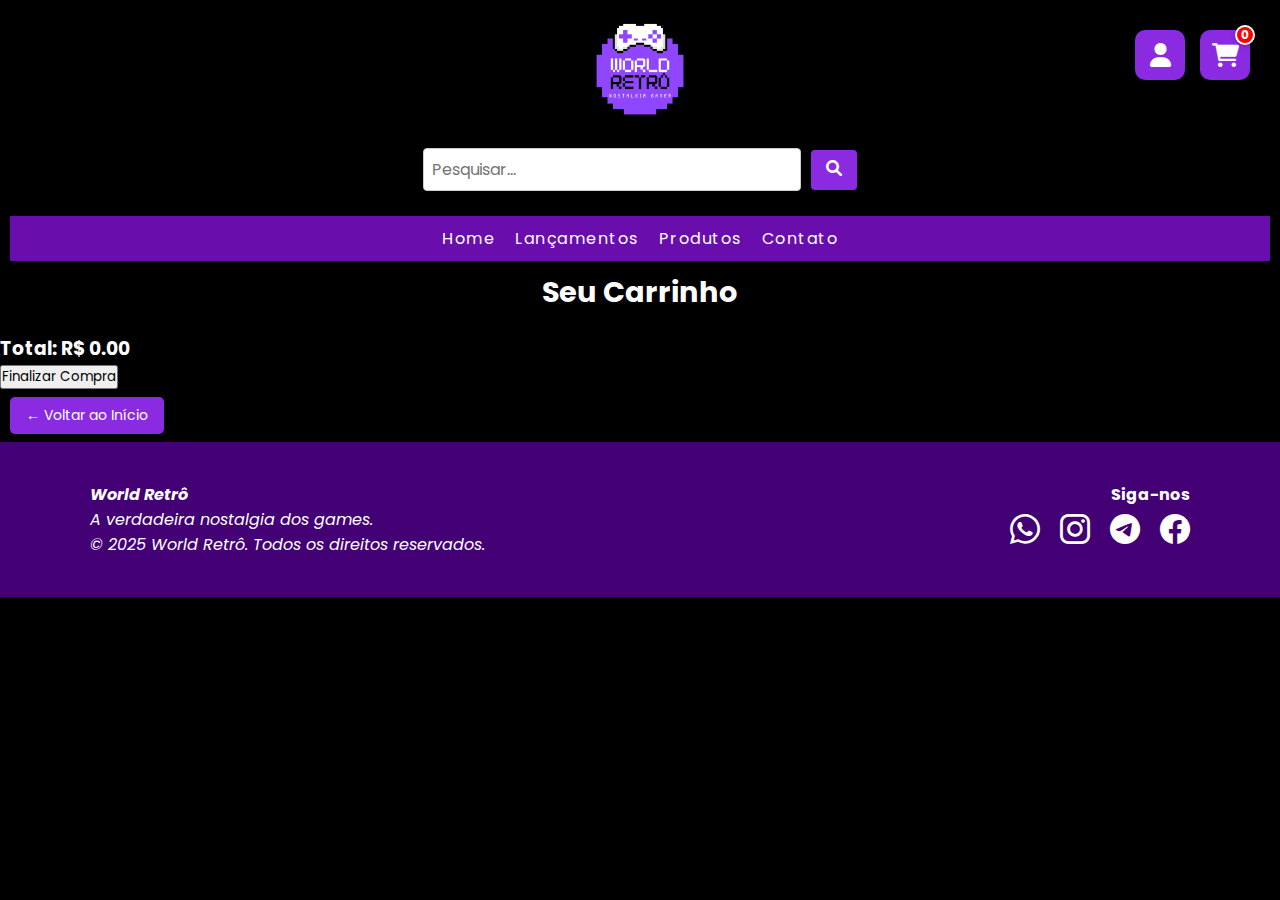
==== commit ef43b1ce: "." ====
--- a/carrinho.html
+++ b/carrinho.html
@@ -11,147 +11,130 @@
 </head>
 <body>
 
-<header>
-  <div class="interface">
-    <div class="logo">
-      <img src="imagens/logo.png" alt="Logo World Retrô">
+  <!-- Cabeçalho e logo -->
+  <header>
+    <div class="interface">
+      <div class="logo">
+        <a href="index.html"><img src="imagens/logo.png" alt="Logo World Retrô"></a>
+      </div>
+
+      <!-- Botão Hamburguer -->
+      <div class="hamburger-menu">
+        <i class="fas fa-bars" aria-label="Abrir menu"></i>
+      </div>
+
+      <!-- Campo de pesquisa -->
+      <div class="search">
+        <input type="text" placeholder="Pesquisar..." aria-label="Pesquisar produtos">
+        <button type="submit"><i class="fas fa-search"></i></button>
+      </div>
+
+      <!-- Menu de navegação -->
+      <nav>
+        <div class="nav-menu">
+          <a href="index.html">Home</a>
+          <a href="#about">Lançamentos</a>
+          <a href="produtos.html">Produtos</a>
+          <a href="contato.html">Contato</a>
+        </div>
+      </nav>
+
+      <!-- Ações: Cadastro e Carrinho -->
+      <div class="actions">
+        <div class="cadastro">
+          <a href="#cadastro"><i class="fa fa-user"></i></a>
+        </div>
+        <div class="cart">
+          <a href="carrinho.html" id="cartLink">
+            <i class="fas fa-shopping-cart"></i> <span id="cartCount">0</span>
+          </a>
+        </div>
+      </div>
     </div>
-    <nav>
-      <a href="index.html">Home</a>
-      <a href="carrinho.html">Carrinho</a>
-    </nav>
+  </header>
+
+  <!-- Carrinho de Compras -->
+  <main>
+    <section class="carrinho">
+      <h2>Seu Carrinho</h2>
+
+      <!-- Produtos no carrinho -->
+      <div id="cartItems">
+        <!-- Aqui os itens do carrinho serão exibidos dinamicamente -->
+      </div>
+
+      <!-- Resumo e total -->
+      <div id="cartSummary">
+        <h3>Total: R$ <span id="totalAmount">0,00</span></h3>
+        <button id="checkoutBtn">Finalizar Compra</button>
+      </div>
+    </section>
+  </main>
+
+  <!-- Botão de Voltar -->
+  <div class="voltar-menu">
+    <a href="index.html" class="btn-voltar">← Voltar ao Início</a>
   </div>
-</header>
 
-<main>
-  <section class="produtos">
-    <h2>Produtos</h2>
+  <script>
+    // Função para carregar os produtos do carrinho
+    function loadCart() {
+      let cart = JSON.parse(localStorage.getItem('cart')) || [];
+      let cartItemsContainer = document.getElementById('cartItems');
+      let totalAmount = 0;
 
-    <!-- Produto 1 -->
-    <div class="produto">
-      <img src="imagens/alien.png" alt="Alien Trilogy">
-      <h3>Alien Trilogy</h3>
-      <p>Preço: R$ 55,00</p>
-      <button onclick="addToCart({name: 'Alien Trilogy', price: 'R$ 55,00', image: 'imagens/alien.png'})">Adicionar ao Carrinho</button>
+      cartItemsContainer.innerHTML = '';
+
+      cart.forEach(item => {
+        let itemElement = document.createElement('div');
+        itemElement.classList.add('cart-item');
+        itemElement.innerHTML = `
+          <img src="imagens/${item.product.toLowerCase().replace(/ /g, "_")}.png" alt="${item.product}">
+          <div>
+            <h4>${item.product}</h4>
+            <p>Preço: R$ ${item.price}</p>
+            <p>Quantidade: ${item.quantity}</p>
+            <p>Total: R$ ${(parseFloat(item.price.replace('R$ ', '').replace(',', '.')) * item.quantity).toFixed(2)}</p>
+          </div>
+        `;
+        cartItemsContainer.appendChild(itemElement);
+        totalAmount += parseFloat(item.price.replace('R$ ', '').replace(',', '.')) * item.quantity;
+      });
+
+      // Atualiza o total
+      document.getElementById('totalAmount').innerText = totalAmount.toFixed(2);
+    }
+
+    // Chama a função para carregar os produtos do carrinho assim que a página carrega
+    window.onload = loadCart;
+  </script>
+
+  <footer>
+    <div class="footer-container">
+      <div class="footer-info">
+        <h4>World Retrô</h4>
+        <p>A verdadeira nostalgia dos games.</p>
+        <p>© 2025 World Retrô. Todos os direitos reservados.</p>
+      </div>
+      <div class="footer-social">
+        <h4>Siga-nos</h4>
+        <div class="social-icons">
+          <a href="https://chat.whatsapp.com/Geyjg4HJQiAGIUpkKpJtuf" target="_blank" class="social-icon" aria-label="WhatsApp">
+            <i class="bi bi-whatsapp"></i>
+          </a>
+          <a href="https://www.instagram.com/worldretroart?igsh=Y2JsYzBzcjhycTQz" target="_blank" class="social-icon" aria-label="Instagram">
+            <i class="bi bi-instagram"></i>
+          </a>
+          <a href="#" class="social-icon" aria-label="Telegram">
+            <i class="bi bi-telegram"></i>
+          </a>
+          <a href="#" class="social-icon" aria-label="Facebook">
+            <i class="bi bi-facebook"></i>
+          </a>
+        </div>
+      </div>
     </div>
-
-    <!-- Produto 2 -->
-    <div class="produto">
-      <img src="imagens/groove.png" alt="Bust a Groove II">
-      <h3>Bust a Groove II</h3>
-      <p>Preço: R$ 58,00</p>
-      <button onclick="addToCart({name: 'Bust a Groove II', price: 'R$ 58,00', image: 'imagens/groove.png'})">Adicionar ao Carrinho</button>
-    </div>
-
-    <!-- Produto 3 -->
-    <div class="produto">
-      <img src="imagens/street.png" alt="Super Street Fighter II Turbo">
-      <h3>Super Street Fighter II Turbo</h3>
-      <p>Preço: R$ 110,00</p>
-      <button onclick="addToCart({name: 'Super Street Fighter II Turbo', price: 'R$ 110,00', image: 'imagens/street.png'})">Adicionar ao Carrinho</button>
-    </div>
-
-    <!-- Produto 4 -->
-    <div class="produto">
-      <img src="imagens/chase.png" alt="Chase HQ. Plus">
-      <h3>Chase HQ. Plus</h3>
-      <p>Preço: R$ 58,00</p>
-      <button onclick="addToCart({name: 'Chase HQ. Plus', price: 'R$ 58,00', image: 'imagens/chase.png'})">Adicionar ao Carrinho</button>
-    </div>
-
-  </section>
-
-  <section class="carrinho">
-    <h2>Seu Carrinho</h2>
-    <div id="cartItems"></div> <!-- Aqui os itens do carrinho serão exibidos -->
-    <div id="cartTotal">
-      <h3>Total: R$ <span id="totalPrice">0,00</span></h3>
-      <div id="installments">
-        <!-- Opções de parcelamento serão exibidas aqui -->
-      </div>
-      <button onclick="finalizarCompra()">Finalizar Compra</button>
-    </div>
-  </section>
-</main>
-
-<script>
-// Função para adicionar ao carrinho
-function addToCart(product) {
-  // Recuperando o carrinho atual ou criando um novo
-  let cart = JSON.parse(localStorage.getItem('cart')) || [];
-
-  // Adiciona o produto ao carrinho
-  cart.push(product);
-
-  // Salva o carrinho atualizado no localStorage
-  localStorage.setItem('cart', JSON.stringify(cart));
-
-  // Atualiza a tela do carrinho
-  updateCart();
-}
-
-// Recuperando o carrinho do localStorage
-let cart = JSON.parse(localStorage.getItem('cart')) || [];
-
-// Função para atualizar a tela do carrinho
-function updateCart() {
-  const cartItemsDiv = document.getElementById('cartItems');
-  const totalPriceElement = document.getElementById('totalPrice');
-  const installmentsDiv = document.getElementById('installments');
-
-  // Limpa os itens atuais
-  cartItemsDiv.innerHTML = '';
-
-  // Adiciona os produtos ao carrinho
-  cart.forEach((item, index) => {
-    const itemDiv = document.createElement('div');
-    itemDiv.classList.add('cart-item');
-    itemDiv.innerHTML = `
-      <img src="${item.image}" alt="${item.name}" class="cart-item-image">
-      <div>
-        <p><strong>${item.name}</strong></p>
-        <p>Preço: ${item.price}</p>
-        <button onclick="removeFromCart(${index})">Remover</button>
-      </div>
-    `;
-    cartItemsDiv.appendChild(itemDiv);
-  });
-
-  // Atualiza o total
-  const total = cart.reduce((sum, item) => sum + parseFloat(item.price.replace('R$', '').replace(',', '.')), 0);
-  totalPriceElement.textContent = total.toFixed(2);
-
-  // Exibe as opções de parcelamento
-  const installments = getInstallments(total);
-  installmentsDiv.innerHTML = `Até ${installments}x de R$ ${(total / installments).toFixed(2)}`;
-}
-
-// Função para remover um item do carrinho
-function removeFromCart(index) {
-  cart.splice(index, 1);  // Remove o item do carrinho
-  localStorage.setItem('cart', JSON.stringify(cart));  // Salva novamente no localStorage
-  updateCart();  // Atualiza a tela
-}
-
-// Função para calcular o número de parcelas
-function getInstallments(total) {
-  if (total <= 100) return 1;  // Se o total for menor ou igual a 100, não permite parcelamento
-  if (total <= 200) return 3;  // Para totais entre 100 e 200, parcela em até 3 vezes
-  if (total <= 300) return 6;  // Para totais entre 200 e 300, parcela em até 6 vezes
-  return 12;  // Para totais acima de 300, parcela em até 12 vezes
-}
-
-// Função para finalizar a compra (apenas exibe uma mensagem)
-function finalizarCompra() {
-  alert('Compra finalizada com sucesso!');
-  cart = [];  // Limpa o carrinho
-  localStorage.setItem('cart', JSON.stringify(cart));  // Atualiza o carrinho no localStorage
-  updateCart();  // Atualiza a tela
-}
-
-// Inicializa o carrinho
-updateCart();
-</script>
+  </footer>
 
 </body>
 </html>
--- a/style.css
+++ b/style.css
@@ -183,37 +183,52 @@
 }
 
 /* Estilos do carrinho de compras */
-#carrinhoItens {
+#cartItems {
     margin-bottom: 20px;
 }
 
-.produto-carrinho {
+/* Centralizando o h2 dentro da seção carrinho */
+.carrinho h2 {
+    text-align: center; /* Centraliza o texto */
+    margin: 0 auto; /* Remove margens extras e centraliza a seção */
+    font-size: 1.8em; /* Tamanho da fonte */
+    color: #ffffff; /* Cor de texto roxa, se quiser padronizar com a paleta */
+    margin-bottom: 10px;
+}
+  
+
+.cart-item {
     display: flex;
     align-items: center;
     margin-bottom: 15px;
+    margin-left: 10px;
+    margin-right: 10px;
     padding: 15px;
-    background-color: #f9f9f9;
+    background-color: #f9f9f977;
     border-radius: 8px;
     box-shadow: 0 0 10px rgba(0, 0, 0, 0.1);
 }
 
-.produto-carrinho .produto-imagem img {
-    width: 60px;
-    height: 60px;
+.cart-item .cart-item-image {
+    width: 80px; /* Ajuste o tamanho conforme necessário */
+    height: 80px;
     object-fit: cover;
     border-radius: 5px;
     margin-right: 20px;
 }
 
-.produto-carrinho .produto-info {
+.cart-item .cart-item-details {
+    display: flex;
     flex-grow: 1;
-}
-
-.produto-carrinho .produto-info p {
+    justify-content: space-between;
+    align-items: center;
+}
+
+.cart-item .cart-item-details p {
     margin: 5px 0;
 }
 
-.produto-carrinho .produto-info button {
+.cart-item .cart-item-details button {
     background-color: #f44b61;
     color: white;
     padding: 5px 15px;
@@ -222,7 +237,7 @@
     cursor: pointer;
 }
 
-.produto-carrinho .produto-info button:hover {
+.cart-item .cart-item-details button:hover {
     background-color: #e03a4d;
 }
 
@@ -261,6 +276,44 @@
 #cartTotal button:nth-child(2):hover {
     background-color: #e4941f;
 }
+
+/* Estilos para o menu de carrinho */
+.menu-carrinho {
+    background-color: #8e44ad; /* Cor de fundo roxa */
+    padding: 10px 20px;
+    text-align: center;
+    border-radius: 8px;
+    box-shadow: 0 4px 10px rgba(0, 0, 0, 0.2);
+  }
+  
+  .menu-carrinho a {
+    color: white; /* Cor do texto */
+    text-decoration: none; /* Remove o sublinhado */
+    font-size: 18px;
+    margin: 0 15px;
+    padding: 10px;
+    border-radius: 5px;
+    transition: background-color 0.3s ease, transform 0.3s ease;
+  }
+  
+  .menu-carrinho a:hover {
+    background-color: #56e03a; /* Cor de fundo ao passar o mouse */
+    transform: scale(1.05); /* Aumenta ligeiramente o botão */
+  }
+  
+  .menu-carrinho a:active {
+    background-color: #56e03a; /* Cor de fundo ao clicar */
+  }
+  
+  .menu-carrinho a:first-child {
+    margin-left: 0; /* Remove a margem esquerda do primeiro item */
+  }
+  
+  .menu-carrinho a:last-child {
+    margin-right: 0; /* Remove a margem direita do último item */
+  }
+  
+
 
 /* Estilos do banner */
 .banner-container {
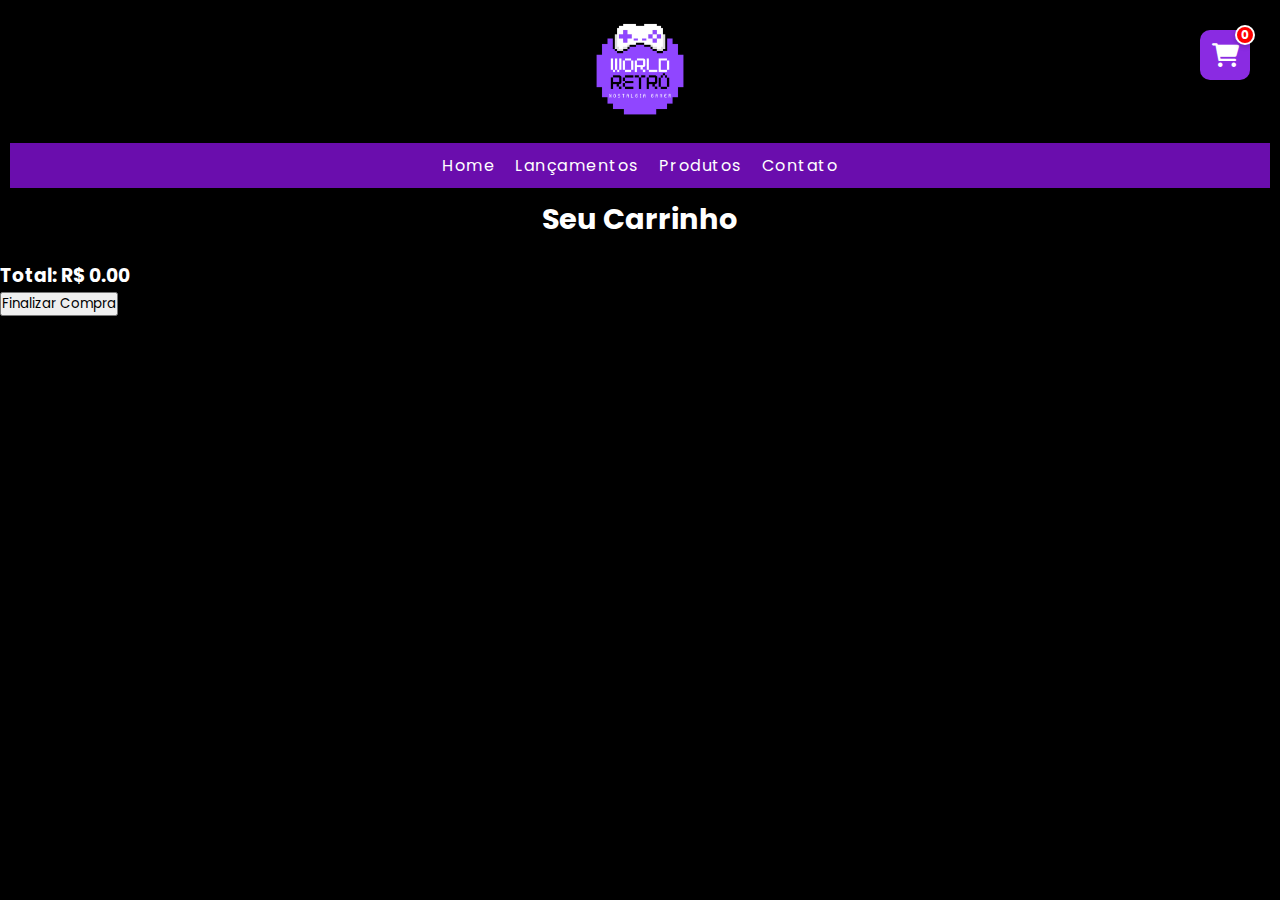
==== commit ff188b43: "." ====
--- a/carrinho.html
+++ b/carrinho.html
@@ -17,19 +17,6 @@
       <div class="logo">
         <a href="index.html"><img src="imagens/logo.png" alt="Logo World Retrô"></a>
       </div>
-
-      <!-- Botão Hamburguer -->
-      <div class="hamburger-menu">
-        <i class="fas fa-bars" aria-label="Abrir menu"></i>
-      </div>
-
-      <!-- Campo de pesquisa -->
-      <div class="search">
-        <input type="text" placeholder="Pesquisar..." aria-label="Pesquisar produtos">
-        <button type="submit"><i class="fas fa-search"></i></button>
-      </div>
-
-      <!-- Menu de navegação -->
       <nav>
         <div class="nav-menu">
           <a href="index.html">Home</a>
@@ -38,12 +25,7 @@
           <a href="contato.html">Contato</a>
         </div>
       </nav>
-
-      <!-- Ações: Cadastro e Carrinho -->
       <div class="actions">
-        <div class="cadastro">
-          <a href="#cadastro"><i class="fa fa-user"></i></a>
-        </div>
         <div class="cart">
           <a href="carrinho.html" id="cartLink">
             <i class="fas fa-shopping-cart"></i> <span id="cartCount">0</span>
@@ -57,13 +39,7 @@
   <main>
     <section class="carrinho">
       <h2>Seu Carrinho</h2>
-
-      <!-- Produtos no carrinho -->
-      <div id="cartItems">
-        <!-- Aqui os itens do carrinho serão exibidos dinamicamente -->
-      </div>
-
-      <!-- Resumo e total -->
+      <div id="cartItems"></div>
       <div id="cartSummary">
         <h3>Total: R$ <span id="totalAmount">0,00</span></h3>
         <button id="checkoutBtn">Finalizar Compra</button>
@@ -71,20 +47,12 @@
     </section>
   </main>
 
-  <!-- Botão de Voltar -->
-  <div class="voltar-menu">
-    <a href="index.html" class="btn-voltar">← Voltar ao Início</a>
-  </div>
-
   <script>
-    // Função para carregar os produtos do carrinho
     function loadCart() {
       let cart = JSON.parse(localStorage.getItem('cart')) || [];
       let cartItemsContainer = document.getElementById('cartItems');
       let totalAmount = 0;
-
       cartItemsContainer.innerHTML = '';
-
       cart.forEach(item => {
         let itemElement = document.createElement('div');
         itemElement.classList.add('cart-item');
@@ -100,41 +68,21 @@
         cartItemsContainer.appendChild(itemElement);
         totalAmount += parseFloat(item.price.replace('R$ ', '').replace(',', '.')) * item.quantity;
       });
-
-      // Atualiza o total
       document.getElementById('totalAmount').innerText = totalAmount.toFixed(2);
     }
+    window.onload = loadCart;
 
-    // Chama a função para carregar os produtos do carrinho assim que a página carrega
-    window.onload = loadCart;
+    function addToCart(product, price) {
+      let cart = JSON.parse(localStorage.getItem('cart')) || [];
+      let existingProduct = cart.find(item => item.product === product);
+      if (existingProduct) {
+        existingProduct.quantity += 1;
+      } else {
+        cart.push({ product, price, quantity: 1 });
+      }
+      localStorage.setItem('cart', JSON.stringify(cart));
+      document.getElementById('cartCount').innerText = cart.reduce((sum, item) => sum + item.quantity, 0);
+    }
   </script>
-
-  <footer>
-    <div class="footer-container">
-      <div class="footer-info">
-        <h4>World Retrô</h4>
-        <p>A verdadeira nostalgia dos games.</p>
-        <p>© 2025 World Retrô. Todos os direitos reservados.</p>
-      </div>
-      <div class="footer-social">
-        <h4>Siga-nos</h4>
-        <div class="social-icons">
-          <a href="https://chat.whatsapp.com/Geyjg4HJQiAGIUpkKpJtuf" target="_blank" class="social-icon" aria-label="WhatsApp">
-            <i class="bi bi-whatsapp"></i>
-          </a>
-          <a href="https://www.instagram.com/worldretroart?igsh=Y2JsYzBzcjhycTQz" target="_blank" class="social-icon" aria-label="Instagram">
-            <i class="bi bi-instagram"></i>
-          </a>
-          <a href="#" class="social-icon" aria-label="Telegram">
-            <i class="bi bi-telegram"></i>
-          </a>
-          <a href="#" class="social-icon" aria-label="Facebook">
-            <i class="bi bi-facebook"></i>
-          </a>
-        </div>
-      </div>
-    </div>
-  </footer>
-
 </body>
 </html>
--- a/style.css
+++ b/style.css
@@ -425,13 +425,17 @@
     margin-top: 10px;
     margin-bottom: 20px;
     background-color: #6a0dad99;
+    padding: 10px;
+    border-radius: 5px;
 }
 
 .produtos-lista {
     display: flex;
-    gap: 10px;
+    gap: 20px; /* Aumentei o gap para deixar um espaço melhor entre os produtos */
+    justify-content: center; /* Alinha os produtos ao centro */
     overflow: hidden;
     width: 100%;
+    flex-wrap: wrap; /* Permite que os produtos se ajustem em várias linhas se necessário */
 }
 
 .produto-card {
@@ -441,9 +445,46 @@
     overflow: hidden;
     text-align: center;
     transition: var(--transition);
-    width: 220px;
-    padding: 7px;
-    margin: 4px;
+    width: 220px; /* Largura consistente para os produtos */
+    padding: 10px;
+    margin: 10px;
+    display: flex;
+    flex-direction: column; /* Garante que os itens dentro do card fiquem em coluna */
+    justify-content: space-between; /* Espaçamento entre imagem, título, preço e botão */
+    align-items: center;
+}
+
+.produto-card img {
+    width: 100%;
+    max-width: 200px; /* Limita o tamanho da imagem */
+    margin-bottom: 15px; /* Espaçamento abaixo da imagem */
+}
+
+.produto-card h3 {
+    font-size: 1.2rem;
+    margin-bottom: 10px;
+}
+
+.produto-card .preco {
+    font-size: 1.1rem;
+    color: #333;
+    margin-bottom: 15px;
+}
+
+.produto-card button {
+    width: 100%; /* Faz o botão ocupar toda a largura do cartão */
+    padding: 10px;
+    background-color: #6200ea; /* Cor de fundo roxa */
+    color: white;
+    border: none;
+    border-radius: 5px;
+    cursor: pointer;
+    font-size: 1rem;
+    transition: background-color 0.3s ease;
+}
+
+.produto-card button:hover {
+    background-color: #3700b3; /* Cor do botão ao passar o mouse */
 }
 
 .scroll-left, .scroll-right {
@@ -469,6 +510,7 @@
 .scroll-left:hover, .scroll-right:hover {
     color: #6c63ff;
 }
+
 
 /* Adiciona um estilo de rolagem (opcional) */
 .produtos-lista::-webkit-scrollbar {
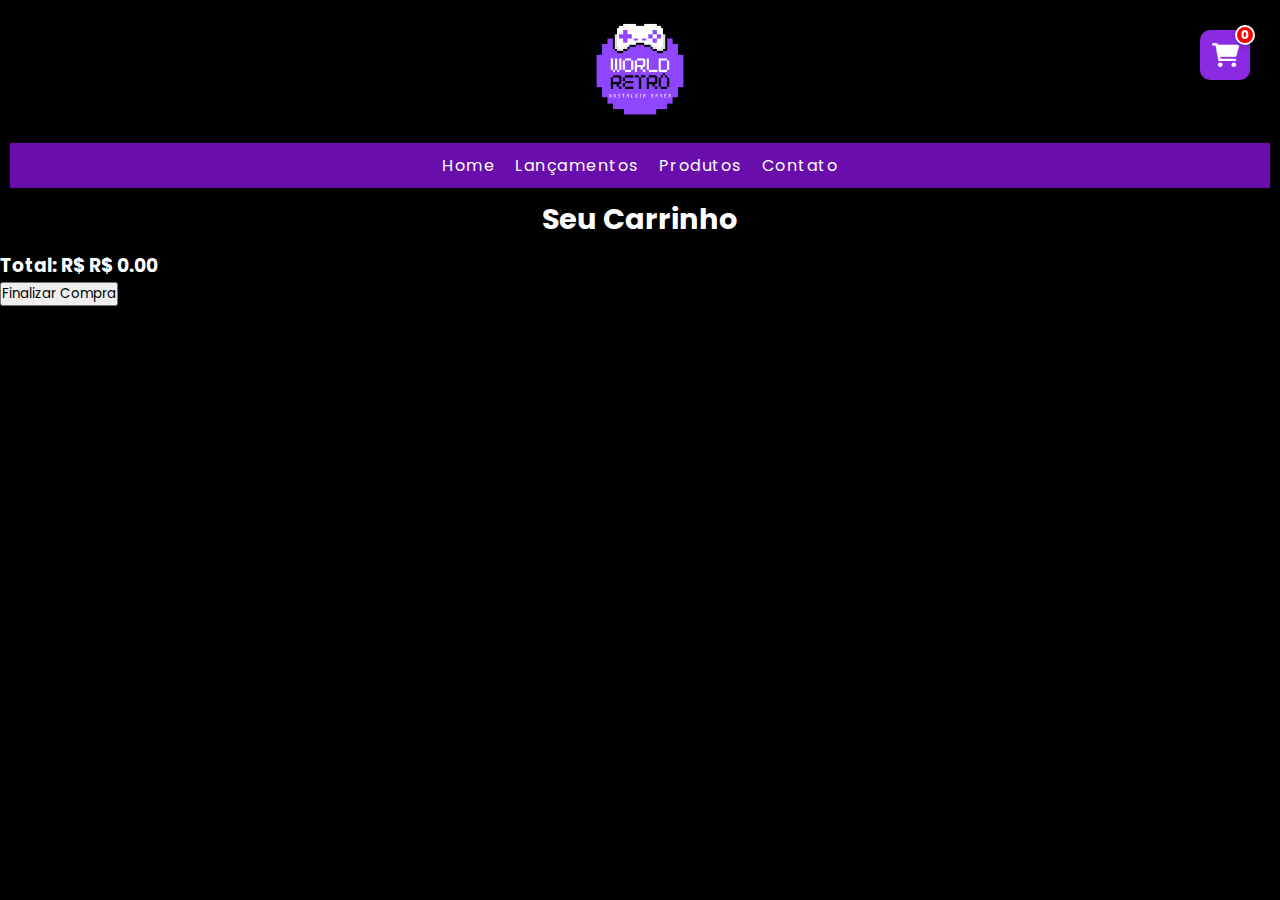
==== commit 88b73f66: "." ====
--- a/carrinho.html
+++ b/carrinho.html
@@ -39,50 +39,21 @@
   <main>
     <section class="carrinho">
       <h2>Seu Carrinho</h2>
-      <div id="cartItems"></div>
+      <div id="carrinhoItens"></div>
       <div id="cartSummary">
-        <h3>Total: R$ <span id="totalAmount">0,00</span></h3>
+        <h3>Total: R$ <span id="carrinhoTotal">0,00</span></h3>
         <button id="checkoutBtn">Finalizar Compra</button>
       </div>
     </section>
   </main>
 
+  <script src="worldretro.js"></script>
   <script>
-    function loadCart() {
-      let cart = JSON.parse(localStorage.getItem('cart')) || [];
-      let cartItemsContainer = document.getElementById('cartItems');
-      let totalAmount = 0;
-      cartItemsContainer.innerHTML = '';
-      cart.forEach(item => {
-        let itemElement = document.createElement('div');
-        itemElement.classList.add('cart-item');
-        itemElement.innerHTML = `
-          <img src="imagens/${item.product.toLowerCase().replace(/ /g, "_")}.png" alt="${item.product}">
-          <div>
-            <h4>${item.product}</h4>
-            <p>Preço: R$ ${item.price}</p>
-            <p>Quantidade: ${item.quantity}</p>
-            <p>Total: R$ ${(parseFloat(item.price.replace('R$ ', '').replace(',', '.')) * item.quantity).toFixed(2)}</p>
-          </div>
-        `;
-        cartItemsContainer.appendChild(itemElement);
-        totalAmount += parseFloat(item.price.replace('R$ ', '').replace(',', '.')) * item.quantity;
-      });
-      document.getElementById('totalAmount').innerText = totalAmount.toFixed(2);
-    }
-    window.onload = loadCart;
-
-    function addToCart(product, price) {
-      let cart = JSON.parse(localStorage.getItem('cart')) || [];
-      let existingProduct = cart.find(item => item.product === product);
-      if (existingProduct) {
-        existingProduct.quantity += 1;
-      } else {
-        cart.push({ product, price, quantity: 1 });
-      }
-      localStorage.setItem('cart', JSON.stringify(cart));
-      document.getElementById('cartCount').innerText = cart.reduce((sum, item) => sum + item.quantity, 0);
-    }
+    window.addEventListener('load', () => {
+      const carrinhoSalvo = JSON.parse(localStorage.getItem('carrinho')) || [];
+      carrinho = carrinhoSalvo;
+      renderizarCarrinho();
+    });
   </script>
 </body>
-</html>
+</html>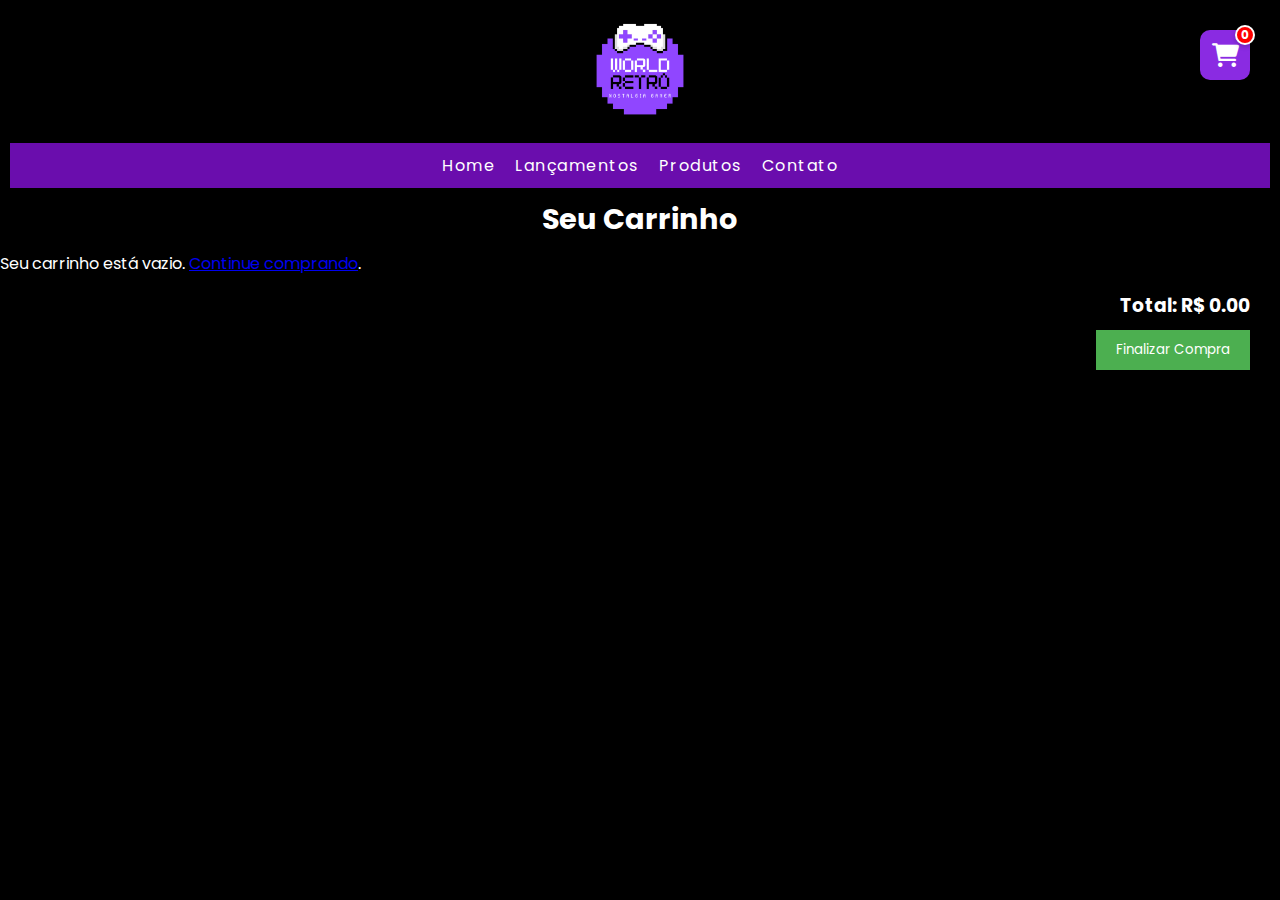
==== commit 827383f9: "." ====
--- a/carrinho.html
+++ b/carrinho.html
@@ -3,6 +3,10 @@
 <head>
   <meta charset="UTF-8">
   <meta name="viewport" content="width=device-width, initial-scale=1.0">
+  <meta name="description" content="Loja retrô de games clássicos e nostálgicos. Encontre Alien Trilogy, Bust a Groove II e muito mais!">
+  <meta name="keywords" content="jogos antigos, sega, ps1, retro games, world retrô">
+  <meta name="author" content="World Retrô">
+
   <link rel="stylesheet" href="style.css">
   <link rel="stylesheet" href="https://cdnjs.cloudflare.com/ajax/libs/font-awesome/6.0.0-beta3/css/all.min.css">
   <link rel="shortcut icon" href="imagens/favicon.png" type="image/x-icon">
@@ -39,6 +43,9 @@
   <main>
     <section class="carrinho">
       <h2>Seu Carrinho</h2>
+      <div id="carrinhoVazio" style="display: none;">
+        <p>Seu carrinho está vazio. <a href="produtos.html">Continue comprando</a>.</p>
+      </div>
       <div id="carrinhoItens"></div>
       <div id="cartSummary">
         <h3>Total: R$ <span id="carrinhoTotal">0,00</span></h3>
@@ -51,9 +58,20 @@
   <script>
     window.addEventListener('load', () => {
       const carrinhoSalvo = JSON.parse(localStorage.getItem('carrinho')) || [];
+      const carrinhoItensDiv = document.getElementById('carrinhoItens');
+      const carrinhoVazioDiv = document.getElementById('carrinhoVazio');
+
+      if (carrinhoSalvo.length === 0) {
+        carrinhoItensDiv.style.display = 'none';
+        carrinhoVazioDiv.style.display = 'block';
+      } else {
+        carrinhoItensDiv.style.display = 'block';
+        carrinhoVazioDiv.style.display = 'none';
+      }
+
       carrinho = carrinhoSalvo;
       renderizarCarrinho();
     });
   </script>
 </body>
-</html>+</html>
--- a/style.css
+++ b/style.css
@@ -312,8 +312,67 @@
   .menu-carrinho a:last-child {
     margin-right: 0; /* Remove a margem direita do último item */
   }
-  
-
+
+/*Itens dentro da pagina do carrinho*/
+
+.carrinho-item {
+    display: flex;
+    align-items: center;
+    margin-bottom: 20px;
+    padding: 10px;
+    background-color: rgba(255, 255, 255, 0.26);
+    border-radius: 5px;
+    padding: 10px;
+    margin-left: 10px;
+    margin-right: 10px;
+}
+  
+.item-imagem img {
+    width: 100px;
+    height: auto;
+    margin-right: 20px;
+}
+  
+.item-info {
+    flex-grow: 1;
+}
+  
+.item-info span {
+    display: block;
+    margin-bottom: 5px;
+}
+  
+.item-info button {
+    background-color: #ff4d4d;
+    color: white;
+    border: none;
+    padding: 5px 10px;
+    cursor: pointer;
+    border-radius: 5px;
+}
+  
+.item-info button:hover {
+    background-color: #cc0000;
+}
+  
+#cartSummary {
+    text-align: right;
+    margin-top: 15px;
+    margin-right: 30px;
+}
+  
+#checkoutBtn {
+    background-color: #4CAF50;
+    color: white;
+    border: none;
+    margin-top: 10px;
+    padding: 10px 20px;
+    cursor: pointer;
+}
+  
+#checkoutBtn:hover {
+    background-color: #45a049;
+}
 
 /* Estilos do banner */
 .banner-container {
